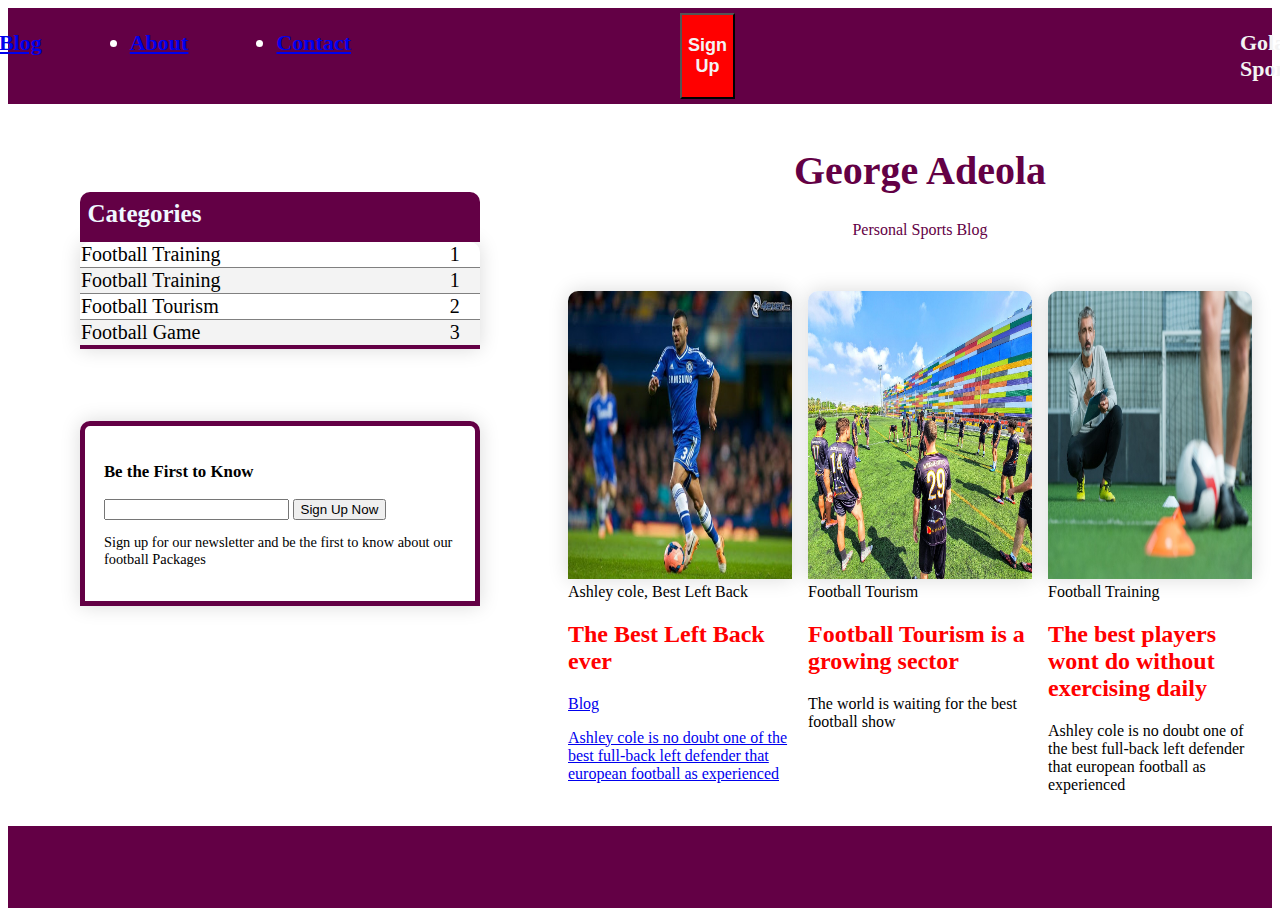
==== docs/index.html @ 883e3eab "foty  push" ====
<!DOCTYPE html>
<html lang="en">

<head>
    <meta charset="UTF-8">
    <meta http-equiv="X-UA-Compatible" content="IE=edge">
    <meta name="viewport" content="width=device-width, initial-scale=1.0">
    <link rel="stylesheet" href="style.css" />
    <script type="text/javascript"
        src="https://platform-api.sharethis.com/js/sharethis.js#property=62feb3f84897e5001907e8d4&product=inline-share-buttons"
        async="async"></script>
    <title>Personal Blog Project</title>

</head>

<body class="container">
    <nav>
        <ul class="menu">
            <li><a class="active" href="Blog.html">Blog</a></li>
            <li><a href="/about">About</a></li>
            <li><a href="/contact">Contact</a></li>
        </ul>

        <button class="Signup-botton">
            <strong> Sign Up</strong>
        </button>

        <p class="logo">
            Gola Sports
        </p>

    </nav>

    <aside class="sidebar">

        <table class="content-table">
            <caption> Categories</caption>

            <tbody>

                <tr>
                    <td>
                        Football Training
                    </td>
                    <td>
                        1
                    </td>

                </tr>
                <tr>
                    <td>
                        Football Training
                    </td>
                    <td>
                        1
                    </td>

                </tr>
                <tr>
                    <td>
                        Football Tourism
                    </td>
                    <td>
                        2
                    </td>

                </tr>
                <tr>
                    <td>
                        Football Game
                    </td>
                    <td>
                        3
                    </td>

                </tr>

            </tbody>

        </table>

        <aside class="Subscribe-newsletter">

            <div class="fieldsheet">

                <label>
                    <h3>Be the First to Know </h3>
                </label>

                <input class="add-input">
                </input>

                <button>
                    Sign Up Now
                </button>

                <p> Sign up for our newsletter and be the first to know about our football Packages</p>

            </div>
        </aside>

    </aside>

    <main>
        <h1 class="name">George Adeola</h1>
        <p> Personal Sports Blog</p>
    </main>

    <section class="content1">
        <a href="Blog.html">
            <img src="Ashleycole.jpg" alt="Ashleycole">
        </a>

        <figcaption> Ashley cole, Best Left Back</figcaption>
        <h2> The Best Left Back ever </h2> <a class="active" href="Blog.html">Blog</a>

        <p><a class="active" href="Blog.html">Ashley cole is no doubt one of the best full-back left defender that
                european football as experienced </a></p>
    </section>

    <section class="content2">
        <img src="Alicante.jpg" alt="Ashleycole">
        <figcaption> Football Tourism</figcaption>
        <h2> Football Tourism is a growing sector </h2>
        <p> The world is waiting for the best football show</p>
    </section>

    <section class="content3">
        <img src="Footballtraining.jpg" alt="Ashleycole">
        <figcaption> Football Training</figcaption>
        <h2> The best players wont do without exercising daily </h2>
        <p> Ashley cole is no doubt one of the best full-back left defender that european football as experienced
        </p>
    </section>

    <footer>
        <div class="sharethis-inline-share-buttons"></div>
    </footer>

</body>

</html>
---- docs/style.css ----
* {
    box-sizing: border-box;
}

.container {
    display: grid;
    height: 100vh;
    grid-template-columns: 1fr 1fr 1fr 1fr;
    grid-template-rows: 0.2fr 1.5fr 1.2fr 0.8fr;
    grid-template-areas:
        "nav nav nav nav"
        "sidebar main main main"
        "sidebar content1 content2 content3"
        "footer footer footer footer";
    grid-gap: 1rem;
}

nav {
    grid-area: nav;
    display: flex;
    gap: 500px;
    justify-content: center;
    background-color: #630045;
    color: white;
}

.sidebar {
    grid-area: sidebar;
}

main {
    grid-area: main;
    color: #630045;
    text-align: center;
}

.content1 {
    grid-area: content1;
}

.name {
    text-weight: bold;
    font-size: 40px;
}

.name p {
    font-style: italic;
}

.content2 {
    grid-area: content2;
}

.content3 {
    grid-area: content3;
    margin-right: 20px;
}

footer {
    grid-area: footer;
    background-color: #630045;
}

@media only screen and (max-width: 550px) {
    .container {
        grid-template-columns: 1fr;
        grid-template-rows: 0.4fr 0.4fr 2.2fr 1.2fr 1.2fr 1.2fr 1fr;
        grid-template-areas:
            "nav"
            "sidebar"
            "main"
            "content1"
            "content2"
            "content3"
            "footer";
    }

    .Subscribe-newsletter {
        width: 400px;
    }


}

.menu {
    display: flex;
    justify-content: left;
    font-family: 'Poppins';
    padding-left: 20px;
    gap: 50%;
    font-weight: bold;
    font-size: 22px;
    color: white;
}

img {
    width: 100%;
    height: 288px;
    border-radius: 10px 10px 0 0;
    box-shadow: 0 0 20px rgba(0, 0, 0, 0.15);
}

.Subscribe-newsletter {
    width: 1fr;
    height: 1fr;
    border: 5px solid #630045;
    margin: 5em;
    padding: 0.5cm;
    font-size: 0.9em;
    border-radius: 10px 10px 0 0;
    box-shadow: 0 0 20px rgba(0, 0, 0, 0.15);
    display: flex;
    flex-direction: column;
    justify-content: center;
}

.content-table {
    border-collapse: collapse;
    font-size: 0.9em;
    min-width: 400px;
    border-radius: 10px 10px 0 0;
    overflow: hidden;
    box-shadow: 0 0 20px rgba(0, 0, 0, 0.15);
    margin: 5em;
}

.logo {
    font-size: 22px;
    color: #f3f3f3;
    font-weight: bolder;
}

.content-table caption {
    background-color: #630045;
    height: 50px;
    font-size: 25px;
    color: aliceblue;
    font-weight: bold;
    text-align: left;
    padding: 0.2cm
}

.content-table tbody tr {
    border-bottom: 1px solid grey;
    font-size: 20px;
    padding: 20px;
}

.content-table tbody tr:nth-of-type(even) {
    background-color: #f3f3f3;
}

.content-table tbody tr:last-of-type {
    border-bottom: 4px solid #630045;
}

h2 {
    color: red;
    font-weight: bolder;
}

.Signup-botton {
    font-size: 18px;
    /* padding: 5px; */
    margin: 5px;
    justify-self: center;
    background-color: red;
    color: #f3f3f3;
    /*align-content: center;*/
    width: 100%;
    flex-grow: 1;
}
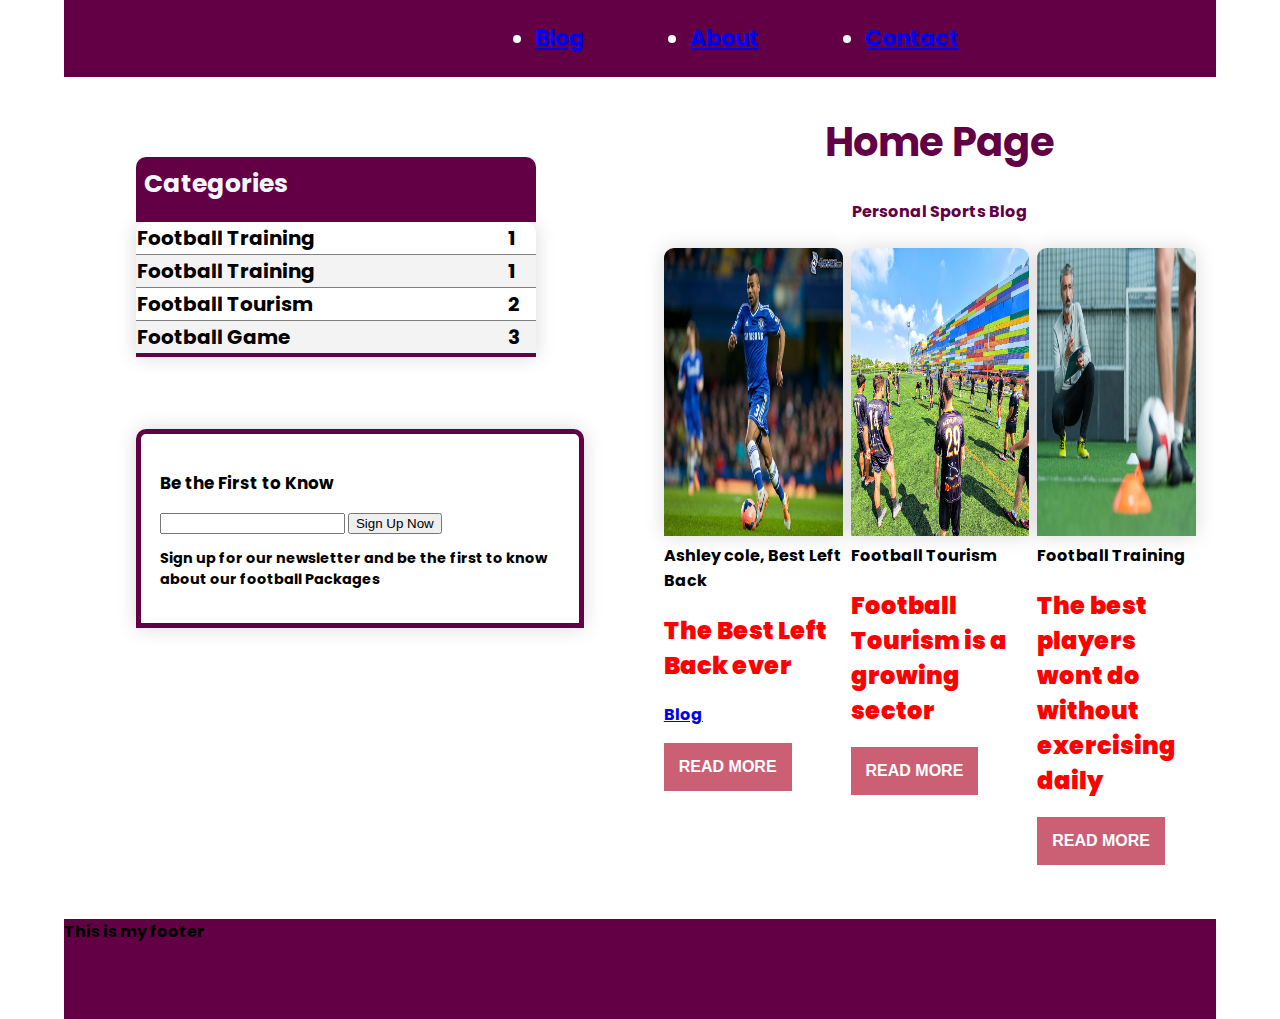
==== commit 43f24b9c: "NewUpdate" ====
--- a/docs/index.html
+++ b/docs/index.html
@@ -6,28 +6,23 @@
     <meta http-equiv="X-UA-Compatible" content="IE=edge">
     <meta name="viewport" content="width=device-width, initial-scale=1.0">
     <link rel="stylesheet" href="style.css" />
-    <script type="text/javascript"
-        src="https://platform-api.sharethis.com/js/sharethis.js#property=62feb3f84897e5001907e8d4&product=inline-share-buttons"
-        async="async"></script>
+    <link rel="stylesheet" href="signup.css">
+    <link rel="preconnect" href="https://fonts.googleapis.com">
+    <link rel="preconnect" href="https://fonts.gstatic.com" crossorigin>
+    <link href="https://fonts.googleapis.com/css2?family=Poppins:wght@100&display=swap" rel="stylesheet">
+
     <title>Personal Blog Project</title>
 
 </head>
 
 <body class="container">
+
     <nav>
         <ul class="menu">
             <li><a class="active" href="Blog.html">Blog</a></li>
             <li><a href="/about">About</a></li>
             <li><a href="/contact">Contact</a></li>
         </ul>
-
-        <button class="Signup-botton">
-            <strong> Sign Up</strong>
-        </button>
-
-        <p class="logo">
-            Gola Sports
-        </p>
 
     </nav>
 
@@ -102,7 +97,7 @@
     </aside>
 
     <main>
-        <h1 class="name">George Adeola</h1>
+        <h1 class="name">Home Page</h1>
         <p> Personal Sports Blog</p>
     </main>
 
@@ -114,27 +109,31 @@
         <figcaption> Ashley cole, Best Left Back</figcaption>
         <h2> The Best Left Back ever </h2> <a class="active" href="Blog.html">Blog</a>
 
-        <p><a class="active" href="Blog.html">Ashley cole is no doubt one of the best full-back left defender that
-                european football as experienced </a></p>
+        <p><a class="active" href="Blog.html"> </a>
+        <div class="read-more">Read More</div>
+        </p>
     </section>
 
     <section class="content2">
         <img src="Alicante.jpg" alt="Ashleycole">
         <figcaption> Football Tourism</figcaption>
         <h2> Football Tourism is a growing sector </h2>
-        <p> The world is waiting for the best football show</p>
+        <p>
+        <div class="read-more">Read More</div>
+        </p>
     </section>
 
     <section class="content3">
         <img src="Footballtraining.jpg" alt="Ashleycole">
         <figcaption> Football Training</figcaption>
         <h2> The best players wont do without exercising daily </h2>
-        <p> Ashley cole is no doubt one of the best full-back left defender that european football as experienced
+        <p>
+        <div class="read-more">Read More</div>
         </p>
     </section>
 
     <footer>
-        <div class="sharethis-inline-share-buttons"></div>
+        This is my footer
     </footer>
 
 </body>
--- a/docs/style.css
+++ b/docs/style.css
@@ -1,3 +1,7 @@
+@import "mobilestyle.css";
+@import "blog.css";
+@import "signup.css"
+
 * {
     box-sizing: border-box;
 }
@@ -12,7 +16,11 @@
         "sidebar main main main"
         "sidebar content1 content2 content3"
         "footer footer footer footer";
-    grid-gap: 1rem;
+    grid-gap: 0.5rem;
+    font-family: 'Poppins', sans-serif;
+    font-weight: bold;
+    width: 90%;
+    margin: auto;
 }
 
 nav {
@@ -22,6 +30,24 @@
     justify-content: center;
     background-color: #630045;
     color: white;
+    width: auto;
+}
+
+.menu {
+    display: flex;
+    justify-content: left;
+    font-family: 'Poppins';
+    padding-left: 2px;
+    gap: 50%;
+    font-weight: bold;
+    font-size: 22px;
+    color: white;
+}
+
+.logo {
+    font-size: 22px;
+    color: #f3f3f3;
+    font-weight: bolder;
 }
 
 .sidebar {
@@ -59,38 +85,12 @@
 footer {
     grid-area: footer;
     background-color: #630045;
+    height: 100px;
+    width: auto;
 }
 
-@media only screen and (max-width: 550px) {
-    .container {
-        grid-template-columns: 1fr;
-        grid-template-rows: 0.4fr 0.4fr 2.2fr 1.2fr 1.2fr 1.2fr 1fr;
-        grid-template-areas:
-            "nav"
-            "sidebar"
-            "main"
-            "content1"
-            "content2"
-            "content3"
-            "footer";
-    }
-
-    .Subscribe-newsletter {
-        width: 400px;
-    }
-
-
-}
-
-.menu {
-    display: flex;
-    justify-content: left;
-    font-family: 'Poppins';
-    padding-left: 20px;
-    gap: 50%;
-    font-weight: bold;
-    font-size: 22px;
-    color: white;
+.Subscribe-newsletter {
+    width: 400px;
 }
 
 img {
@@ -124,12 +124,6 @@
     margin: 5em;
 }
 
-.logo {
-    font-size: 22px;
-    color: #f3f3f3;
-    font-weight: bolder;
-}
-
 .content-table caption {
     background-color: #630045;
     height: 50px;
@@ -159,14 +153,32 @@
     font-weight: bolder;
 }
 
-.Signup-botton {
-    font-size: 18px;
-    /* padding: 5px; */
-    margin: 5px;
-    justify-self: center;
-    background-color: red;
-    color: #f3f3f3;
-    /*align-content: center;*/
-    width: 100%;
-    flex-grow: 1;
-}+.read-more {
+    @include transition(.3s);
+    display: inline-block;
+    width: auto;
+    text-align: center;
+    text-transform: uppercase;
+    background: #CB6074;
+    color: #fff;
+    padding: 15px;
+    margin-bottom: 30px;
+    font-family: 'Oswald', sans-serif;
+
+    hover {
+        background: darken(#CB6074, 20%);
+    }
+
+    @media only screen and (max-width: 470px) {
+        .container {
+            grid-template-columns: 1fr;
+            grid-template-rows: 0.4fr 0.4fr 2.2fr 1.2fr 1.2fr 1.2fr 0.4fr;
+            grid-template-areas:
+                "nav"
+                "sidebar"
+                "main"
+                "content1"
+                "content2"
+                "content3"
+                "footer";
+        }--- a/docs/signup.css
+++ b/docs/signup.css
@@ -0,0 +1,11 @@
+.Signup-botton {
+    font-size: 18px;
+    /* padding: 5px; */
+    margin: 5px;
+    justify-self: center;
+    background-color: red;
+    color: #f3f3f3;
+    /*align-content: center;*/
+    width: 100%;
+    flex-grow: 1;
+}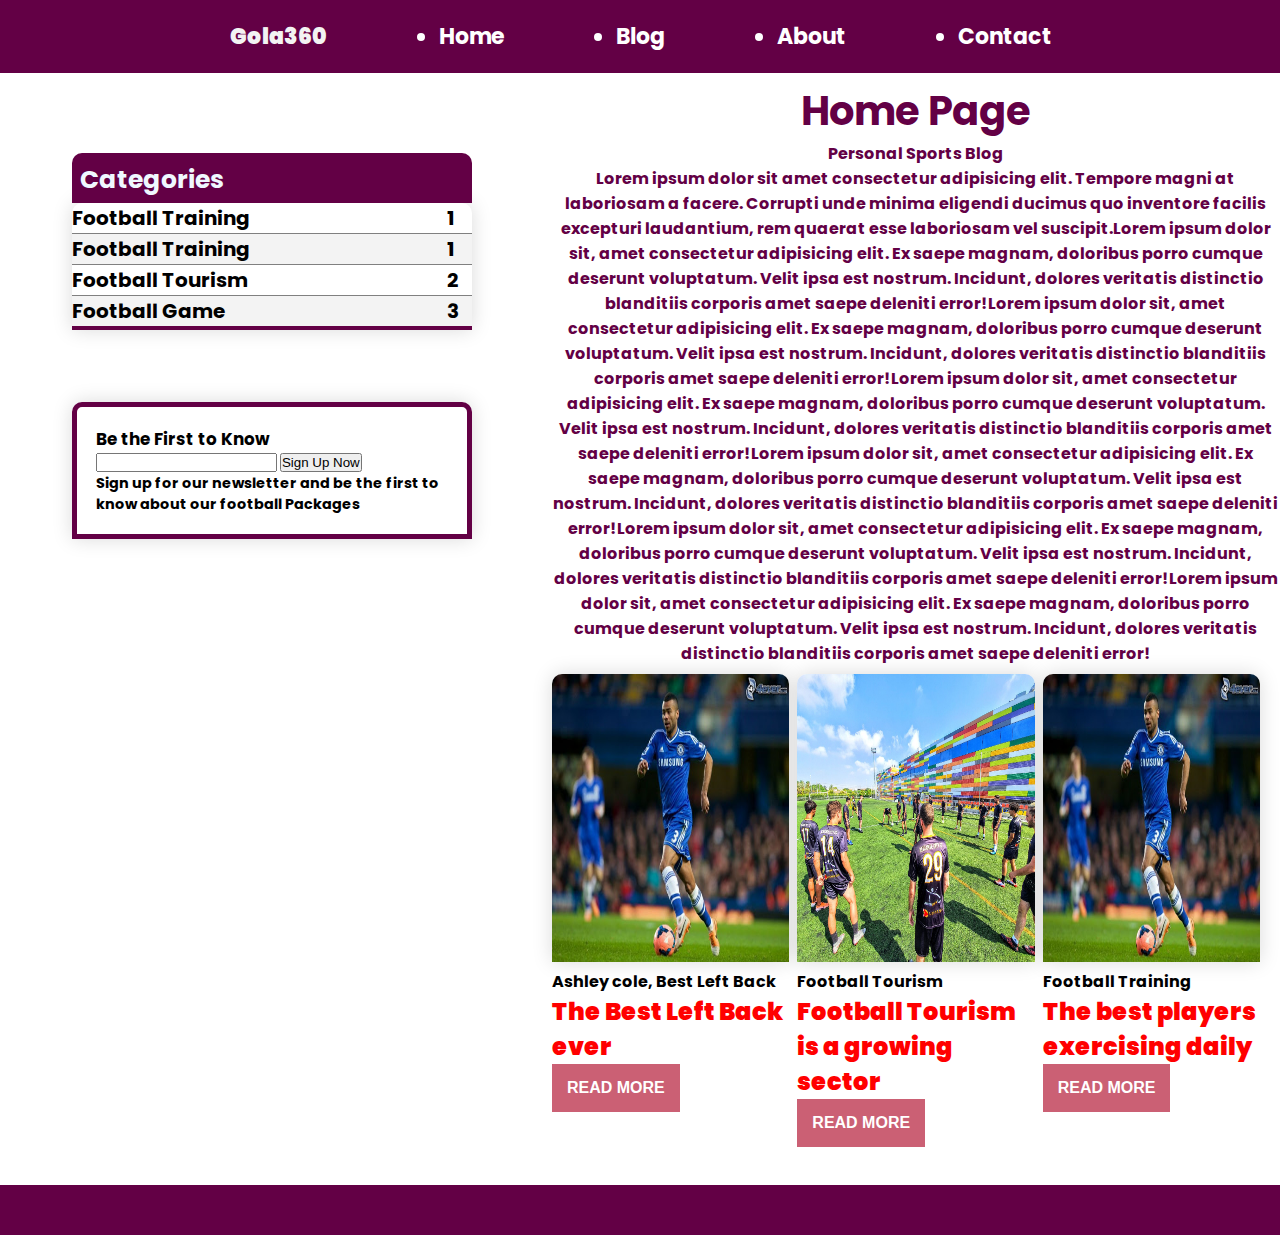
==== commit eceed226: "@media" ====
--- a/docs/index.html
+++ b/docs/index.html
@@ -5,32 +5,36 @@
     <meta charset="UTF-8">
     <meta http-equiv="X-UA-Compatible" content="IE=edge">
     <meta name="viewport" content="width=device-width, initial-scale=1.0">
-    <link rel="stylesheet" href="style.css" />
+    <link rel="stylesheet" href="/docs/css/style.css" />
     <link rel="stylesheet" href="signup.css">
     <link rel="preconnect" href="https://fonts.googleapis.com">
     <link rel="preconnect" href="https://fonts.gstatic.com" crossorigin>
     <link href="https://fonts.googleapis.com/css2?family=Poppins:wght@100&display=swap" rel="stylesheet">
-
+    <script type="text/javascript" src="https://platform-api.sharethis.com/js/sharethis.js#property=63012a244897e5001907e92c&product=inline-share-buttons" async="async"></script>
     <title>Personal Blog Project</title>
 
 </head>
 
-<body class="container">
+<body >
+<div class="container">
 
     <nav>
         <ul class="menu">
-            <li><a class="active" href="Blog.html">Blog</a></li>
-            <li><a href="/about">About</a></li>
-            <li><a href="/contact">Contact</a></li>
+            <div class="logo"><a href="/docs/index.html">Gola<span>360</span></a></div>
+            <li><a class="active" href="/docs/index.html">Home</a></li>
+            <li><a class="active" href="/docs/pages/Blog.html">Blog</a></li>
+            <li><a class="active" href="/docs/pages/Blog.html">About</a></li>
+            <li><a class="active" href="/docs/pages/Blog.html">Contact</a></li>
         </ul>
 
     </nav>
 
+    
+
     <aside class="sidebar">
-
+<div class="move">
         <table class="content-table">
             <caption> Categories</caption>
-
             <tbody>
 
                 <tr>
@@ -73,7 +77,7 @@
             </tbody>
 
         </table>
-
+</div>
         <aside class="Subscribe-newsletter">
 
             <div class="fieldsheet">
@@ -99,15 +103,18 @@
     <main>
         <h1 class="name">Home Page</h1>
         <p> Personal Sports Blog</p>
+        <p class="write">Lorem ipsum dolor sit amet consectetur adipisicing elit. Tempore magni at laboriosam a facere. Corrupti unde minima eligendi ducimus quo inventore facilis excepturi laudantium, rem quaerat esse laboriosam vel suscipit.Lorem ipsum dolor sit, amet consectetur adipisicing elit. Ex saepe magnam, doloribus porro cumque deserunt voluptatum. Velit ipsa est nostrum. Incidunt, dolores veritatis distinctio blanditiis corporis amet saepe deleniti error!Lorem ipsum dolor sit, amet consectetur adipisicing elit. Ex saepe magnam, doloribus porro cumque deserunt voluptatum. Velit ipsa est nostrum. Incidunt, dolores veritatis distinctio blanditiis corporis amet saepe deleniti error!Lorem ipsum dolor sit, amet consectetur adipisicing elit. Ex saepe magnam, doloribus porro cumque deserunt voluptatum. Velit ipsa est nostrum. Incidunt, dolores veritatis distinctio blanditiis corporis amet saepe deleniti error!Lorem ipsum dolor sit, amet consectetur adipisicing elit. Ex saepe magnam, doloribus porro cumque deserunt voluptatum. Velit ipsa est nostrum. Incidunt, dolores veritatis distinctio blanditiis corporis amet saepe deleniti error!Lorem ipsum dolor sit, amet consectetur adipisicing elit. Ex saepe magnam, doloribus porro cumque deserunt voluptatum. Velit ipsa est nostrum. Incidunt, dolores veritatis distinctio blanditiis corporis amet saepe deleniti error!Lorem ipsum dolor sit, amet consectetur adipisicing elit. Ex saepe magnam, doloribus porro cumque deserunt voluptatum. Velit ipsa est nostrum. Incidunt, dolores veritatis distinctio blanditiis corporis amet saepe deleniti error!</p>
+         
     </main>
 
     <section class="content1">
+
         <a href="Blog.html">
-            <img src="Ashleycole.jpg" alt="Ashleycole">
+            <img src="/docs/image/Ashleycole.jpg" alt="Ashleycole">
         </a>
 
         <figcaption> Ashley cole, Best Left Back</figcaption>
-        <h2> The Best Left Back ever </h2> <a class="active" href="Blog.html">Blog</a>
+        <h2> The Best Left Back ever </h2> 
 
         <p><a class="active" href="Blog.html"> </a>
         <div class="read-more">Read More</div>
@@ -115,7 +122,7 @@
     </section>
 
     <section class="content2">
-        <img src="Alicante.jpg" alt="Ashleycole">
+        <img src="/docs/image/Alicante.jpg" alt="Ashleycole">
         <figcaption> Football Tourism</figcaption>
         <h2> Football Tourism is a growing sector </h2>
         <p>
@@ -124,17 +131,21 @@
     </section>
 
     <section class="content3">
-        <img src="Footballtraining.jpg" alt="Ashleycole">
+        <img src="/docs/image/Ashleycole.jpg" alt="Ashleycole">
         <figcaption> Football Training</figcaption>
-        <h2> The best players wont do without exercising daily </h2>
+        <h2> The best players exercising daily </h2>
         <p>
         <div class="read-more">Read More</div>
         </p>
     </section>
 
     <footer>
-        This is my footer
-    </footer>
+        <div class="sharethis-inline-share-buttons"></div>
+        
+        
+     </footer>
+
+</div>
 
 </body>
 
--- a/docs/css/style.css
+++ b/docs/css/style.css
@@ -0,0 +1,251 @@
+@import "/docs/css/mobilestyle.css";
+@import "/docs/css/blog.css";
+@import "/docs/css/signup.css";
+
+* {
+  margin: 0;
+  padding: 0;
+  box-sizing: border-box;
+  text-decoration: none;
+}
+
+.container {
+  display: grid;
+  height: 100vh;
+  grid-template-columns: 1fr 1fr 1fr 1fr;
+  grid-template-rows: 0.2fr 1.5fr 1.2fr 0.8fr;
+  grid-template-areas:
+    "nav nav nav nav"
+    "sidebar main main main"
+    "sidebar content1 content2 content3"
+    "footer footer footer footer";
+  grid-gap: 0.5rem;
+  font-family: "Poppins", sans-serif;
+  font-weight: bold;
+  width: 100%;
+}
+
+.active {
+  color: #fff;
+}
+
+nav {
+  grid-area: nav;
+  display: flex;
+  gap: 500px;
+  justify-content: center;
+  background-color: #630045;
+  color: white;
+  width: auto;
+  padding: 20px;
+  align-items: center;
+}
+
+.menu {
+  display: flex;
+  justify-content: center;
+  font-family: "Poppins";
+  padding-left: 2px;
+  gap: 30%;
+  font-weight: bold;
+  font-size: 22px;
+  color: white;
+}
+
+.logo a {
+  font-size: 22px;
+  color: #f3f3f3;
+  font-weight: bolder;
+ 
+}
+
+.sidebar {
+  grid-area: sidebar;
+}
+
+main {
+  grid-area: main;
+  color: #630045;
+  text-align: center;
+}
+
+.content1 {
+  grid-area: content1;
+}
+
+.name {
+  font-weight: bold;
+  font-size: 40px;
+}
+
+.name p {
+  font-style: italic;
+}
+
+.content2 {
+  grid-area: content2;
+}
+
+.content3 {
+  grid-area: content3;
+  margin-right: 20px;
+}
+
+footer {
+  grid-area: footer;
+  background-color: #630045;
+  height: 50px;
+  width: auto;
+}
+.foot {
+  justify-content: center;
+  align-items: center;
+}
+
+.Subscribe-newsletter {
+  width: 400px;
+}
+
+img {
+  width: 100%;
+  height: 288px;
+  border-radius: 10px 10px 0 0;
+  box-shadow: 0 0 20px rgba(0, 0, 0, 0.15);
+}
+
+.Subscribe-newsletter {
+  width: 1fr;
+  height: 1fr;
+  border: 5px solid #630045;
+  margin: 5em;
+  padding: 0.5cm;
+  font-size: 0.9em;
+  border-radius: 10px 10px 0 0;
+  box-shadow: 0 0 20px rgba(0, 0, 0, 0.15);
+  display: flex;
+  flex-direction: column;
+  justify-content: center;
+}
+
+.content-table {
+  border-collapse: collapse;
+  font-size: 0.9em;
+  min-width: 400px;
+  border-radius: 10px 10px 0 0;
+  overflow: hidden;
+  box-shadow: 0 0 20px rgba(0, 0, 0, 0.15);
+  margin: 5em;
+}
+
+.content-table caption {
+  background-color: #630045;
+  height: 50px;
+  font-size: 25px;
+  color: aliceblue;
+  font-weight: bold;
+  text-align: left;
+  padding: 0.2cm;
+}
+
+.content-table tbody tr {
+  border-bottom: 1px solid grey;
+  font-size: 20px;
+  padding: 20px;
+}
+
+.content-table tbody tr:nth-of-type(even) {
+  background-color: #f3f3f3;
+}
+
+.content-table tbody tr:last-of-type {
+  border-bottom: 4px solid #630045;
+}
+
+h2 {
+  color: red;
+  font-weight: bolder;
+}
+
+.read-more {
+  display: inline-block;
+  width: auto;
+  text-align: center;
+  text-transform: uppercase;
+  background: #cb6074;
+  color: #fff;
+  padding: 15px;
+  margin-bottom: 30px;
+  font-family: "Oswald", sans-serif;
+}
+hover {
+  background: darken(#cb6074, 20%);
+}
+
+@media only screen and (max-width: 475px) {
+  .container {
+    
+    grid-template-columns: repeat(auto-fill, minmax(250px, auto));
+    /*grid-template-rows: 0.4fr 0.4fr 2.2fr 1.2fr 1.2fr 1.2fr 0.4fr;*/
+    grid-template-areas:
+      "nav"
+      "sidebar"
+      "main"
+      "content1"
+      "content2"
+      "content3"
+      "footer";
+       
+  }
+
+  nav{
+    width: 500px;
+    height: 100px;
+  }
+
+    .menu{
+      width: 350px;
+      height: auto;
+      gap: 20px;
+      font-size: 15px;
+    }
+
+  .sidebar{
+    width: 10px;
+    font-size: 22px;
+    margin-left: -80px;
+    
+  }
+  footer{
+    width: 600px;  
+  }
+
+  section{
+    align-content: center;
+    margin-left: 10px;
+    width: 365px;
+  }
+  .logo a{
+    margin-left: -90px;
+    font-size: 17px;
+  }
+.content-table{
+margin-top: 15px;
+min-width: 350px
+}
+
+.Subscribe-newsletter{
+  margin-top: -50px;
+  margin-right: 25px;
+  width: 350px;
+  }
+
+  main{
+    margin-top: -40px;
+    margin-left: 20px;
+    width: 350px;
+}
+.sharethis-inline-share-buttons{
+  float: left;
+}
+
+}
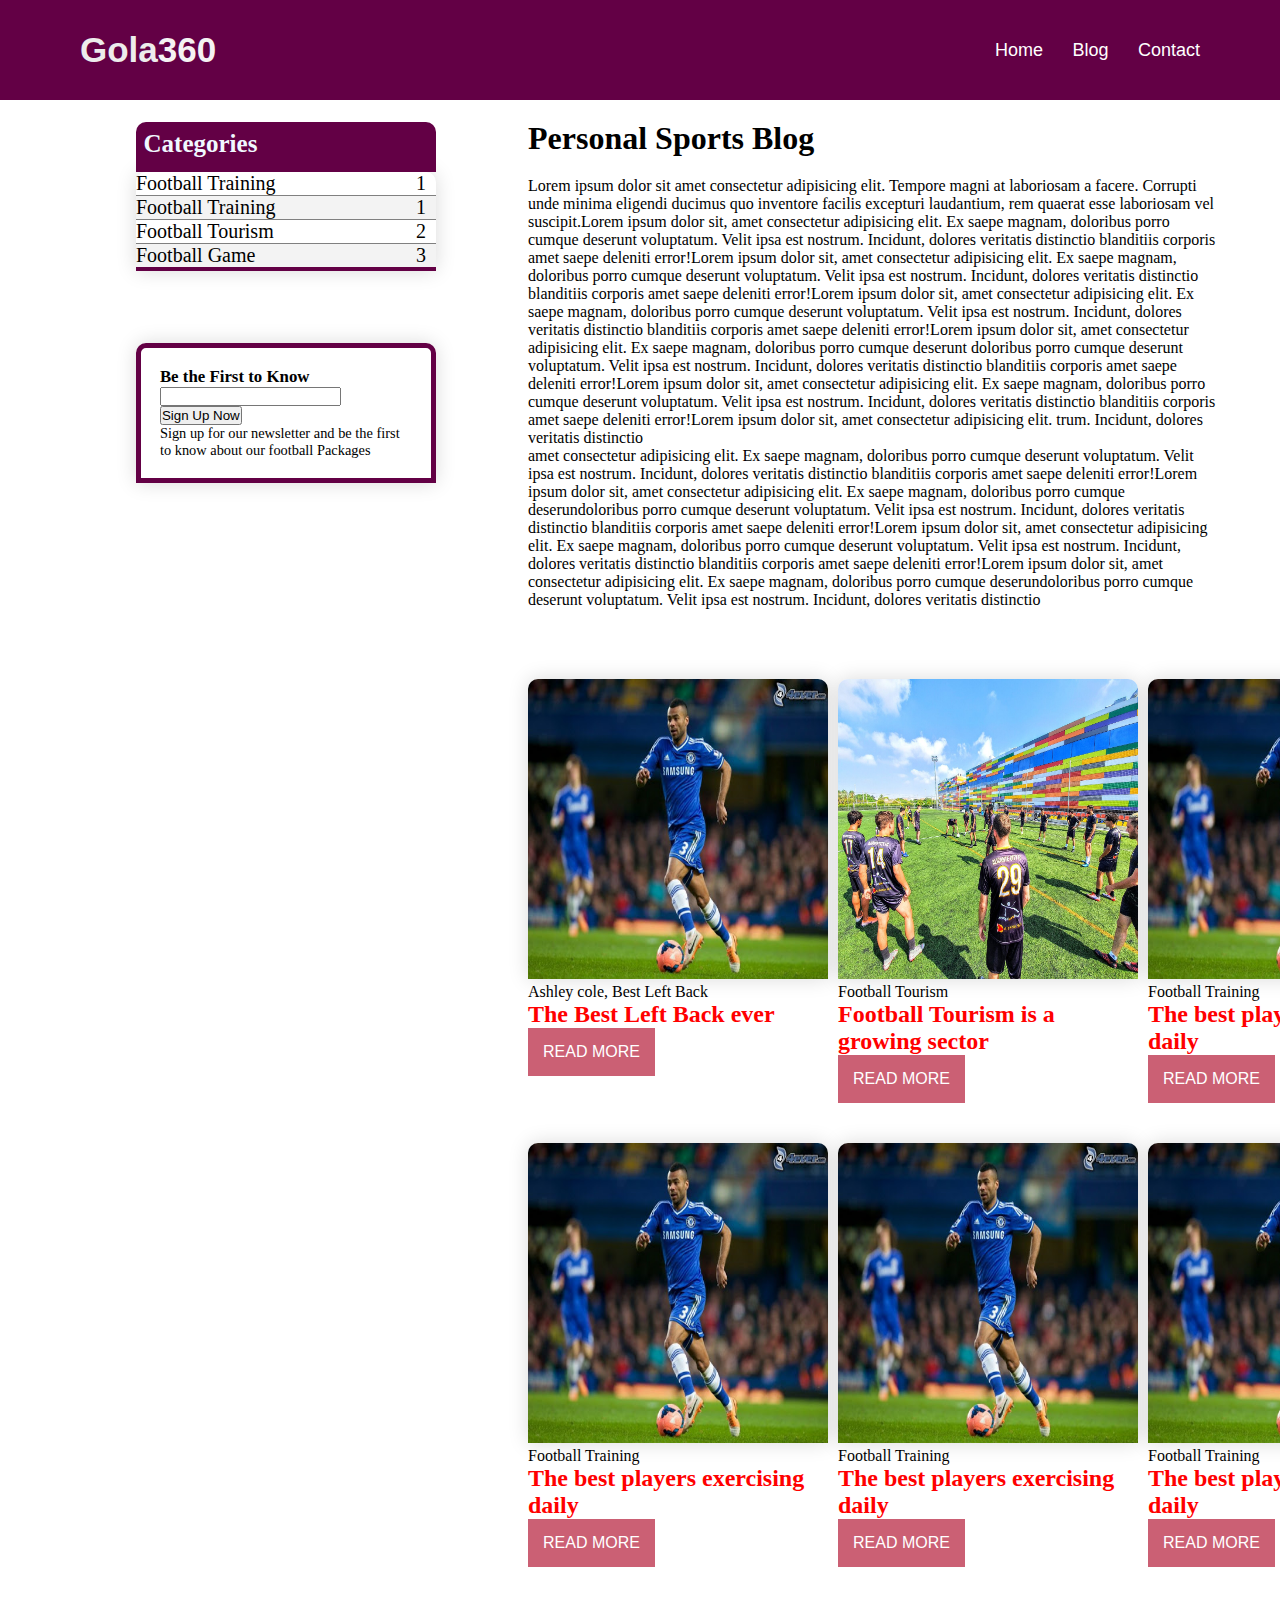
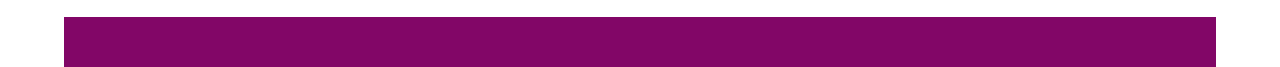
==== commit 8acf9873: "media" ====
--- a/docs/index.html
+++ b/docs/index.html
@@ -1,152 +1,183 @@
 <!DOCTYPE html>
 <html lang="en">
-
-<head>
-    <meta charset="UTF-8">
-    <meta http-equiv="X-UA-Compatible" content="IE=edge">
-    <meta name="viewport" content="width=device-width, initial-scale=1.0">
+  <head>
+    <meta charset="UTF-8" />
+    <meta http-equiv="X-UA-Compatible" content="IE=edge" />
+    <meta
+      name="viewport"
+      content="width=
+    , initial-scale=1.0"
+    />
+    <script type="text/javascript" src="https://platform-api.sharethis.com/js/sharethis.js#property=63012a244897e5001907e92c&product=inline-share-buttons" async="async"></script>
     <link rel="stylesheet" href="/docs/css/style.css" />
-    <link rel="stylesheet" href="signup.css">
-    <link rel="preconnect" href="https://fonts.googleapis.com">
-    <link rel="preconnect" href="https://fonts.gstatic.com" crossorigin>
-    <link href="https://fonts.googleapis.com/css2?family=Poppins:wght@100&display=swap" rel="stylesheet">
-    <script type="text/javascript" src="https://platform-api.sharethis.com/js/sharethis.js#property=63012a244897e5001907e92c&product=inline-share-buttons" async="async"></script>
-    <title>Personal Blog Project</title>
-
-</head>
-
-<body >
-<div class="container">
-
-    <nav>
+    <title>Document</title>
+  </head>
+  <body>
+    <div class="scroll-up-btn">
+      <i class="fas fa-angle-up"></i>
+    </div>
+    <nav class="navbar">
+      <div class="max-width">
+        <div class="logo">
+          <a href="/docs/index.html">Gola<span>360</span></a>
+        </div>
         <ul class="menu">
-            <div class="logo"><a href="/docs/index.html">Gola<span>360</span></a></div>
-            <li><a class="active" href="/docs/index.html">Home</a></li>
-            <li><a class="active" href="/docs/pages/Blog.html">Blog</a></li>
-            <li><a class="active" href="/docs/pages/Blog.html">About</a></li>
-            <li><a class="active" href="/docs/pages/Blog.html">Contact</a></li>
+          <li><a class="active" href="/docs/index.html">Home</a></li>
+          <li><a class="active" href="/docs/pages/blog.html">Blog</a></li>
+          <li><a class="active" href="
+            <li><a class="active" href="/docs/index.html">Contact</a></li>
         </ul>
-
+        <div class="menu-btn">
+          <i class="fas fa-bars"></i>
+        </div>
+      </div>
     </nav>
 
-    
-
+    <div class="container">
     <aside class="sidebar">
-<div class="move">
-        <table class="content-table">
+     <div>
+        <table class=" content-table">
             <caption> Categories</caption>
-            <tbody>
-
-                <tr>
-                    <td>
-                        Football Training
-                    </td>
-                    <td>
-                        1
-                    </td>
-
-                </tr>
-                <tr>
-                    <td>
-                        Football Training
-                    </td>
-                    <td>
-                        1
-                    </td>
-
-                </tr>
-                <tr>
-                    <td>
-                        Football Tourism
-                    </td>
-                    <td>
-                        2
-                    </td>
-
-                </tr>
-                <tr>
-                    <td>
-                        Football Game
-                    </td>
-                    <td>
-                        3
-                    </td>
-
-                </tr>
-
-            </tbody>
-
-        </table>
-</div>
-        <aside class="Subscribe-newsletter">
-
-            <div class="fieldsheet">
-
-                <label>
-                    <h3>Be the First to Know </h3>
-                </label>
-
-                <input class="add-input">
-                </input>
-
-                <button>
-                    Sign Up Now
-                </button>
-
-                <p> Sign up for our newsletter and be the first to know about our football Packages</p>
-
-            </div>
-        </aside>
-
-    </aside>
-
-    <main>
-        <h1 class="name">Home Page</h1>
-        <p> Personal Sports Blog</p>
-        <p class="write">Lorem ipsum dolor sit amet consectetur adipisicing elit. Tempore magni at laboriosam a facere. Corrupti unde minima eligendi ducimus quo inventore facilis excepturi laudantium, rem quaerat esse laboriosam vel suscipit.Lorem ipsum dolor sit, amet consectetur adipisicing elit. Ex saepe magnam, doloribus porro cumque deserunt voluptatum. Velit ipsa est nostrum. Incidunt, dolores veritatis distinctio blanditiis corporis amet saepe deleniti error!Lorem ipsum dolor sit, amet consectetur adipisicing elit. Ex saepe magnam, doloribus porro cumque deserunt voluptatum. Velit ipsa est nostrum. Incidunt, dolores veritatis distinctio blanditiis corporis amet saepe deleniti error!Lorem ipsum dolor sit, amet consectetur adipisicing elit. Ex saepe magnam, doloribus porro cumque deserunt voluptatum. Velit ipsa est nostrum. Incidunt, dolores veritatis distinctio blanditiis corporis amet saepe deleniti error!Lorem ipsum dolor sit, amet consectetur adipisicing elit. Ex saepe magnam, doloribus porro cumque deserunt voluptatum. Velit ipsa est nostrum. Incidunt, dolores veritatis distinctio blanditiis corporis amet saepe deleniti error!Lorem ipsum dolor sit, amet consectetur adipisicing elit. Ex saepe magnam, doloribus porro cumque deserunt voluptatum. Velit ipsa est nostrum. Incidunt, dolores veritatis distinctio blanditiis corporis amet saepe deleniti error!Lorem ipsum dolor sit, amet consectetur adipisicing elit. Ex saepe magnam, doloribus porro cumque deserunt voluptatum. Velit ipsa est nostrum. Incidunt, dolores veritatis distinctio blanditiis corporis amet saepe deleniti error!</p>
+                <tbody>
+        
+                        <tr>
+                            <td>
+                                Football Training
+                            </td>
+                            <td>
+                                1
+                            </td>
+        
+                        </tr>
+                        <tr>
+                            <td>
+                                Football Training
+                            </td>
+                            <td>
+                                1
+                            </td>
+        
+                        </tr>
+                        <tr>
+                            <td>
+                                Football Tourism
+                            </td>
+                            <td>
+                                2
+                            </td>
+        
+                        </tr>
+                        <tr>
+                            <td>
+                                Football Game
+                            </td>
+                            <td>
+                                3
+                            </td>
+        
+                        </tr>
+        
+                    </tbody>
+        
+                </table>
+        </div>
+                <div class="Subscribe-newsletter">
+        
+                    <div class="fieldsheet">
+        
+                        <label>
+                            <h3>Be the First to Know </h3>
+                        </label>
+        
+                        <input class="add-input">
+                        </input>
+        
+                        <button>
+                            Sign Up Now
+                        </button>
+        
+                        <p> Sign up for our newsletter and be the first to know about our football Packages</p>
+        
+                    </div>
+                </div>
+        
+            </aside>
+     
+      
+        <main class="section" >
+        <h1 class="name">Personal Sports Blog</h1>
+        
+        <p class="write">Lorem ipsum dolor sit amet consectetur adipisicing elit. Tempore magni at laboriosam a facere. Corrupti unde minima eligendi ducimus quo inventore facilis excepturi laudantium, rem quaerat esse laboriosam vel suscipit.Lorem ipsum dolor sit, amet consectetur adipisicing elit. Ex saepe magnam, doloribus porro cumque deserunt voluptatum. Velit ipsa est nostrum. Incidunt, dolores veritatis distinctio blanditiis corporis amet saepe deleniti error!Lorem ipsum dolor sit, amet consectetur adipisicing elit. Ex saepe magnam, doloribus porro cumque deserunt voluptatum. Velit ipsa est nostrum. Incidunt, dolores veritatis distinctio blanditiis corporis amet saepe deleniti error!Lorem ipsum dolor sit, amet consectetur adipisicing elit. Ex saepe magnam, doloribus porro cumque deserunt voluptatum. Velit ipsa est nostrum. Incidunt, dolores veritatis distinctio blanditiis corporis amet saepe deleniti error!Lorem ipsum dolor sit, amet consectetur adipisicing elit. Ex saepe magnam, doloribus porro cumque deserunt 
+            doloribus porro cumque deserunt voluptatum. Velit ipsa est nostrum. Incidunt, dolores veritatis distinctio blanditiis corporis amet saepe deleniti error!Lorem ipsum dolor sit, amet consectetur adipisicing elit. Ex saepe magnam, doloribus porro cumque deserunt voluptatum. Velit ipsa est nostrum. Incidunt, dolores veritatis distinctio blanditiis corporis amet saepe deleniti error!Lorem ipsum dolor sit, amet consectetur adipisicing elit. trum. Incidunt, dolores veritatis distinctio 
+        </p>
+        <p>amet consectetur adipisicing elit. Ex saepe magnam, doloribus porro cumque deserunt voluptatum. Velit ipsa est nostrum. Incidunt, dolores veritatis distinctio blanditiis corporis amet saepe deleniti error!Lorem ipsum dolor sit, amet consectetur adipisicing elit. Ex saepe magnam, doloribus porro cumque deserundoloribus porro cumque deserunt voluptatum. Velit ipsa est nostrum. Incidunt, dolores veritatis distinctio blanditiis corporis amet saepe deleniti error!Lorem ipsum dolor sit, amet consectetur adipisicing elit. Ex saepe magnam, doloribus porro cumque deserunt voluptatum. Velit ipsa est nostrum. Incidunt, dolores veritatis distinctio blanditiis corporis amet saepe deleniti error!Lorem ipsum dolor sit, amet consectetur adipisicing elit. Ex saepe magnam, doloribus porro cumque deserundoloribus porro cumque deserunt voluptatum. Velit ipsa est nostrum. Incidunt, dolores veritatis distinctio 
+        </p>
          
     </main>
 
-    <section class="content1">
 
-        <a href="Blog.html">
+     <section class="content">
+        <div>
+            <a href="Blog.html">
+                <img src="/docs/image/Ashleycole.jpg" alt="Ashleycole">
+            </a> 
+            <figcaption> Ashley cole, Best Left Back</figcaption>
+            <h2> The Best Left Back ever </h2> 
+            <p><a class="active" href="Blog.html"> </a>
+            <div class="read-more">Read More</div>
+            </p>
+        </div>
+
+        <div>
+                <img src="/docs/image/Alicante.jpg" alt="Ashleycole">
+            <figcaption> Football Tourism</figcaption>
+            <h2> Football Tourism is a growing sector </h2>
+            <p>
+            <div class="read-more">Read More</div>
+            </p> 
+            </div>
+        
+        <div>
+         <img src="/docs/image/Ashleycole.jpg" alt="Ashleycole">
+            <figcaption> Football Training</figcaption>
+            <h2> The best players exercising daily </h2>
+            <p>
+            <div class="read-more">Read More</div>
+            </p>
+        </div>
+        <div>
             <img src="/docs/image/Ashleycole.jpg" alt="Ashleycole">
-        </a>
-
-        <figcaption> Ashley cole, Best Left Back</figcaption>
-        <h2> The Best Left Back ever </h2> 
-
-        <p><a class="active" href="Blog.html"> </a>
-        <div class="read-more">Read More</div>
-        </p>
+               <figcaption> Football Training</figcaption>
+               <h2> The best players exercising daily </h2>
+               <p>
+               <div class="read-more">Read More</div>
+               </p>
+           </div>
+           <div>
+            <img src="/docs/image/Ashleycole.jpg" alt="Ashleycole">
+               <figcaption> Football Training</figcaption>
+               <h2> The best players exercising daily </h2>
+               <p>
+               <div class="read-more">Read More</div>
+               </p>
+           </div>
+           <div>
+            <img src="/docs/image/Ashleycole.jpg" alt="Ashleycole">
+               <figcaption> Football Training</figcaption>
+               <h2> The best players exercising daily </h2>
+               <p>
+               <div class="read-more">Read More</div>
+               </p>
+           </div>
+        
     </section>
-
-    <section class="content2">
-        <img src="/docs/image/Alicante.jpg" alt="Ashleycole">
-        <figcaption> Football Tourism</figcaption>
-        <h2> Football Tourism is a growing sector </h2>
-        <p>
-        <div class="read-more">Read More</div>
-        </p>
-    </section>
-
-    <section class="content3">
-        <img src="/docs/image/Ashleycole.jpg" alt="Ashleycole">
-        <figcaption> Football Training</figcaption>
-        <h2> The best players exercising daily </h2>
-        <p>
-        <div class="read-more">Read More</div>
-        </p>
-    </section>
-
-    <footer>
+    
+      <footer class="footer">
         <div class="sharethis-inline-share-buttons"></div>
         
-        
-     </footer>
+      </footer>
 
 </div>
-
-</body>
-
-</html>+    <script src="/doc/script.js"></script>
+  </body>
+</html>
--- a/docs/css/style.css
+++ b/docs/css/style.css
@@ -1,6 +1,6 @@
-@import "/docs/css/mobilestyle.css";
-@import "/docs/css/blog.css";
-@import "/docs/css/signup.css";
+@import url("/docs/css/navbar.css");
+@import url("/docs/css/sidebar.css");
+@import url("/docs/css/mobile.css");
 
 * {
   margin: 0;
@@ -11,161 +11,52 @@
 
 .container {
   display: grid;
+  grid-template-columns: auto minmax(0, 1fr);
+  grid-template-rows: 0.5fr, 1fr, 1fr;
+  grid-template-areas:
+    "sidebar  section section"
+    "sidebar  content content"
+    "footer footer  footer";
   height: 100vh;
-  grid-template-columns: 1fr 1fr 1fr 1fr;
-  grid-template-rows: 0.2fr 1.5fr 1.2fr 0.8fr;
-  grid-template-areas:
-    "nav nav nav nav"
-    "sidebar main main main"
-    "sidebar content1 content2 content3"
-    "footer footer footer footer";
-  grid-gap: 0.5rem;
-  font-family: "Poppins", sans-serif;
-  font-weight: bold;
-  width: 100%;
+  gap: 20px;
+  margin-left: 5%;
+  margin-right: 5%;
 }
 
-.active {
-  color: #fff;
+.section {
+  grid-area: section;
+  margin-top: 120px;
+  margin-bottom: 50px;
 }
 
-nav {
-  grid-area: nav;
-  display: flex;
-  gap: 500px;
-  justify-content: center;
-  background-color: #630045;
-  color: white;
-  width: auto;
-  padding: 20px;
-  align-items: center;
-}
+/*css for content*/
 
-.menu {
-  display: flex;
-  justify-content: center;
-  font-family: "Poppins";
-  padding-left: 2px;
-  gap: 30%;
-  font-weight: bold;
-  font-size: 22px;
-  color: white;
-}
-
-.logo a {
-  font-size: 22px;
-  color: #f3f3f3;
-  font-weight: bolder;
+.content {
+  display: grid;
+  grid-template-columns: auto minmax(1fr, 1fr, 1fr);
+  grid-template-columns: 1fr 1fr;
+  grid-template-areas: " content content content ";
+  gap: 10px;
  
 }
 
-.sidebar {
-  grid-area: sidebar;
-}
-
-main {
-  grid-area: main;
-  color: #630045;
-  text-align: center;
-}
-
-.content1 {
-  grid-area: content1;
-}
-
-.name {
-  font-weight: bold;
-  font-size: 40px;
-}
-
-.name p {
-  font-style: italic;
-}
-
-.content2 {
-  grid-area: content2;
-}
-
-.content3 {
-  grid-area: content3;
-  margin-right: 20px;
-}
-
-footer {
+/* css for footer*/
+.footer {
   grid-area: footer;
-  background-color: #630045;
+  background-color: #820667;
   height: 50px;
-  width: auto;
-}
-.foot {
-  justify-content: center;
-  align-items: center;
-}
-
-.Subscribe-newsletter {
-  width: 400px;
 }
 
 img {
-  width: 100%;
-  height: 288px;
+  width: 300px;
+  height: 300px;
   border-radius: 10px 10px 0 0;
   box-shadow: 0 0 20px rgba(0, 0, 0, 0.15);
 }
-
-.Subscribe-newsletter {
-  width: 1fr;
-  height: 1fr;
-  border: 5px solid #630045;
-  margin: 5em;
-  padding: 0.5cm;
-  font-size: 0.9em;
-  border-radius: 10px 10px 0 0;
-  box-shadow: 0 0 20px rgba(0, 0, 0, 0.15);
-  display: flex;
-  flex-direction: column;
-  justify-content: center;
-}
-
-.content-table {
-  border-collapse: collapse;
-  font-size: 0.9em;
-  min-width: 400px;
-  border-radius: 10px 10px 0 0;
-  overflow: hidden;
-  box-shadow: 0 0 20px rgba(0, 0, 0, 0.15);
-  margin: 5em;
-}
-
-.content-table caption {
-  background-color: #630045;
-  height: 50px;
-  font-size: 25px;
-  color: aliceblue;
-  font-weight: bold;
-  text-align: left;
-  padding: 0.2cm;
-}
-
-.content-table tbody tr {
-  border-bottom: 1px solid grey;
-  font-size: 20px;
-  padding: 20px;
-}
-
-.content-table tbody tr:nth-of-type(even) {
-  background-color: #f3f3f3;
-}
-
-.content-table tbody tr:last-of-type {
-  border-bottom: 4px solid #630045;
-}
-
 h2 {
   color: red;
   font-weight: bolder;
 }
-
 .read-more {
   display: inline-block;
   width: auto;
@@ -177,75 +68,81 @@
   margin-bottom: 30px;
   font-family: "Oswald", sans-serif;
 }
-hover {
-  background: darken(#cb6074, 20%);
+.name {
+  margin-bottom: 20px;
+  align-items: center;
+}
+@media only screen and (max-width: 1118px) {
+  .content {
+    display: grid;
+    grid-template-columns: auto minmax(0, 1fr);
+    grid-template-columns: 1fr;
+    grid-template-areas: "content  content";
+    gap: 5px;
+
+    flex-wrap: wrap;
+  }
+}
+@media only screen and (max-width: 912px) {
+  .content {
+    display: grid;
+    grid-template-columns: auto minmax(0, 1fr);
+    grid-template-columns: 1fr;
+    grid-template-areas: "content";
+    gap: 5px;
+    flex-wrap: wrap;
+  }
 }
 
-@media only screen and (max-width: 475px) {
-  .container {
-    
-    grid-template-columns: repeat(auto-fill, minmax(250px, auto));
-    /*grid-template-rows: 0.4fr 0.4fr 2.2fr 1.2fr 1.2fr 1.2fr 0.4fr;*/
-    grid-template-areas:
-      "nav"
-      "sidebar"
-      "main"
-      "content1"
-      "content2"
-      "content3"
-      "footer";
-       
+@media only screen and (max-width: 390px) {
+  .max-width {
+  padding: 0 25px;
+  
   }
 
-  nav{
-    width: 500px;
-    height: 100px;
+  .sidebar {
+   margin-left:-20%;
   }
 
-    .menu{
-      width: 350px;
-      height: auto;
-      gap: 20px;
-      font-size: 15px;
-    }
-
-  .sidebar{
-    width: 10px;
-    font-size: 22px;
-    margin-left: -80px;
-    
-  }
-  footer{
-    width: 600px;  
+  .container {
+    display: grid;
+    grid-template-columns:0.5fr;
+    grid-template-rows: 0.5fr,0.5fr,1fr, 1fr;
+    grid-template-areas:
+      "sidebar "
+      "section"
+      "content"
+      "footer";
+    height: 100vh;
+    gap: 20px;
+    margin-left: 5%;
+    margin-right: 5%;
   }
 
-  section{
-    align-content: center;
-    margin-left: 10px;
-    width: 365px;
-  }
-  .logo a{
-    margin-left: -90px;
-    font-size: 17px;
-  }
-.content-table{
-margin-top: 15px;
-min-width: 350px
+ 
 }
 
-.Subscribe-newsletter{
-  margin-top: -50px;
-  margin-right: 25px;
-  width: 350px;
-  }
-
-  main{
-    margin-top: -40px;
-    margin-left: 20px;
-    width: 350px;
+@media only screen and (max-width: 500px) {
+  .max-width {
+    padding: 0 25px;
+    }
+  
+    .sidebar {
+     margin-left:-20%;
+    }
+  
+    .container {
+      display: grid;
+      grid-template-columns:0.5fr;
+      grid-template-rows: 0.5fr,0.5fr,1fr, 1fr;
+      grid-template-areas:
+        "sidebar "
+        "section"
+        "content"
+        "footer";
+      height: 100vh;
+      gap: 20px;
+      margin-left: 5%;
+      margin-right: 5%;
+    }
 }
-.sharethis-inline-share-buttons{
-  float: left;
-}
-
-}
